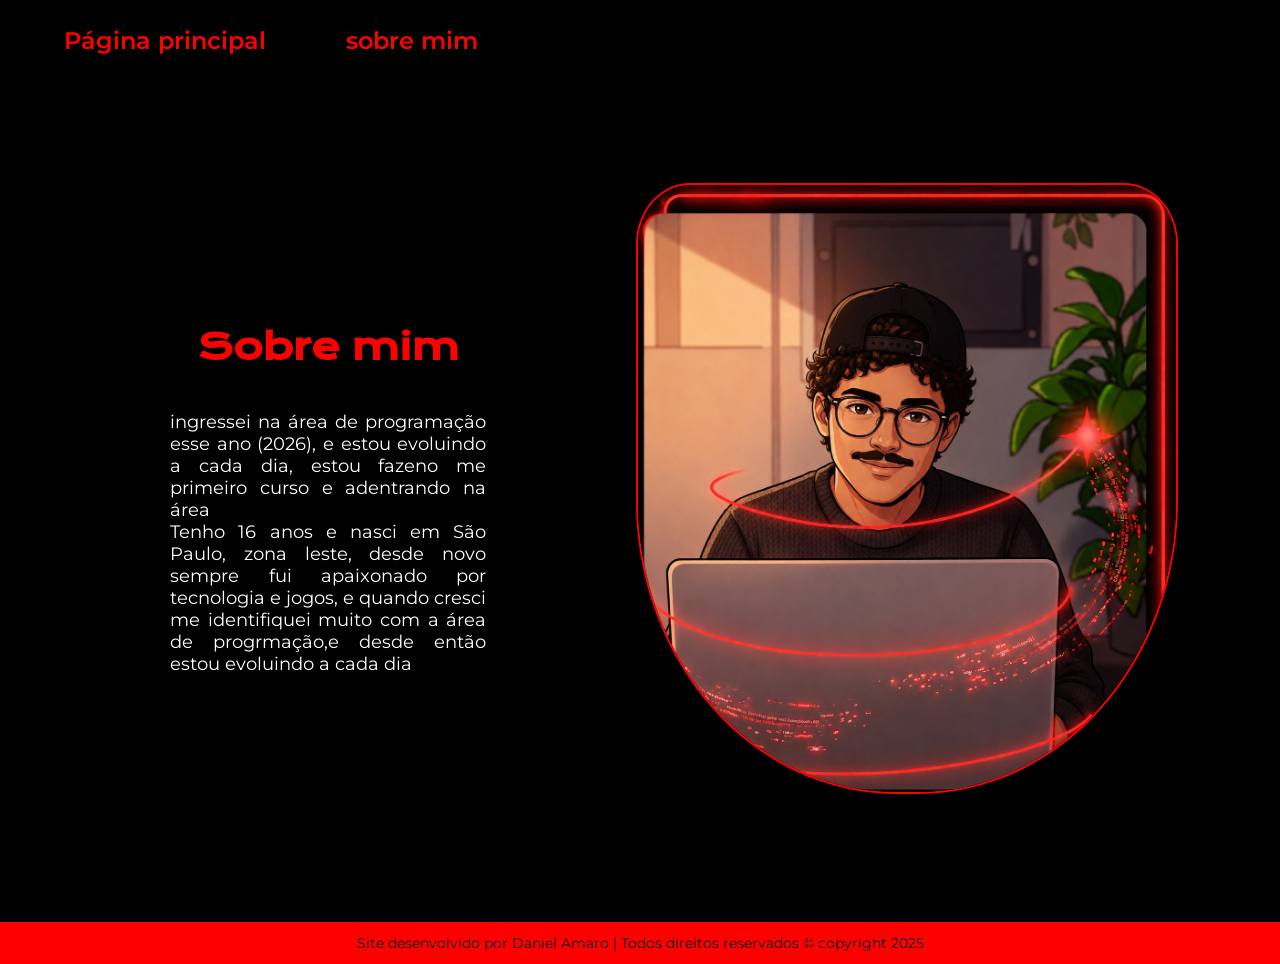
==== sobre.html @ 2258afc0 "Meu Projeto" ====
<!DOCTYPE html>
<html lang="en">

<head>
    <meta charset="UTF-8">
    <meta name="viewport" content="width=device-width, initial-scale=1.0">
    <title>Sobre mim</title>
    <link rel="stylesheet" href="/styles/styles.css">
</head>

<body>
    <header class="cabecalho">
        <nav class="cabecalho-menu">
            <a class="menu-link" href="index.html">Página principal</a>
            <a class="menu-link" href="sobre.html"> sobre mim</a>
        </nav>
    </header>
    <main class="apresentacao">
        <section>
            <div>
                <h1 class="apresentacao-titulo">Sobre mim</h1>
                <br>
                <p class="conteudo-texto"> ingressei na área de programação esse ano (2026), e estou evoluindo a cada dia, estou fazeno me primeiro curso e adentrando na área</p>
                <p class="conteudo-texto">Tenho 16 anos e nasci em São Paulo, zona leste, desde novo sempre fui apaixonado por tecnologia e jogos, e quando cresci me identifiquei muito com a área de progrmação,e desde então estou evoluindo a cada dia</p>
                    </div>
        </section>
        <img id="imagem-principal" src="/img/eu mrm.png" alt="Daniel Amaro" title="desenvolvedor Front-end">
        </main>

        <footer> Site desenvolvido por Daniel Amaro | Todos direitos reservados ©️ copyright 2025</footer>
    </body>

</html>
---- styles/styles.css ----
@import url('https://fonts.googleapis.com/css2?family=Garker+Grotesque:wght@300..900&family=Krona+One&family=Montserrat:ital,wght@0,100..900;1,100..900&display=swap');

* {
    margin: 0;
    padding: 0;
}

body {
    background-color: #000000;
    color: #F6F6F6;
    box-sizing: border-box;
}

.apresentacao {
    display: flex;
    align-items: center;
    justify-content: space-between;
    padding: 10% 8%;
    gap: 82px;
}

.apresentacao-conteudo {
    width: 50%;
    display: flex;
    flex-direction: column;
    gap: 40px;
}

.cabecalho {
    padding: 2% 0% 0% 5%;
}

.cabecalho-menu {
    display: flex;
    gap: 80px;
}

.menu-link {
    font-family: "Montserrat", sans-serif;
    font-size: 1.5rem;
    font-weight: 600;
    color: red;
    text-decoration: none;
}

.apresentacao-titulo {
    font-size: 2.25rem;
    font-family: "Krona One", sans-serif;
    color: red;
    text-align: center;
    padding: 5%;
}

.apresentacao-titulo:hover {
    color: white;
}

.apresentacao-paragrafo {
    font-size: 1.5rem;
    font-weight: 400;
    font-family: "Montserrat", sans-serif;
}

.apresentacao-links {
    display: flex;
    flex-direction: column;
    justify-content: space-between;
    align-items: center;
    gap: 32px;
}

.apresentacao-links-subtitulo {
    font-family: "Krona One", sans-serif;
    font-weight: 400;
    font-size: 1.5rem;
}

.apresentacao-links2 {
    width: 50%;
    text-align: center;
    border-radius: 8px;
    font-size: 1.5rem;
    padding: 21.5px 0;
    text-decoration: none;
    color: #F6F6F6;
    font-family: "Montserrat", sans-serif;
    font-weight: bold;
    border: 2px solid red;
    display: flex;
    justify-content: center;
    gap: 16px;
}

.apresentacao-links2:hover {
    background-color: #272727;
}

span {
    color: red;
}

.destaque {
    color: orange;
}

footer {
    text-align: center;
    background-color: red;
    color: black;
    font-family: "Montserrat", sans-serif;
    font-weight: 400;
    font-size: 0.875rem;
    padding: 12px;
}

#imagem-principal {
    border-radius: 48%;
    border: 2px solid red;
    border-top-left-radius: 10%;
    border-top-right-radius: 10%;
    width: 50%;
}

.conteudo-texto {
    color: white;
    font-family: "Montserrat", sans-serif;
    font-weight: 400;
    font-size: 1.125rem;
    text-align: justify;
    padding: 0% 15%;
}

/* Media Query - Deixar a página de forma responsiva */
@media (max-width: 1000px) {
    body {
        background-color: purple;
    }

    .cabecalho {
        padding: 10px;
    }

    .cabecalho-menu {
        justify-content: center;
    }

    .apresentacao {
        flex-direction: column-reverse;
        padding: 5%;
    }

    .apresentacao-conteudo {
        width: auto;
    }
}
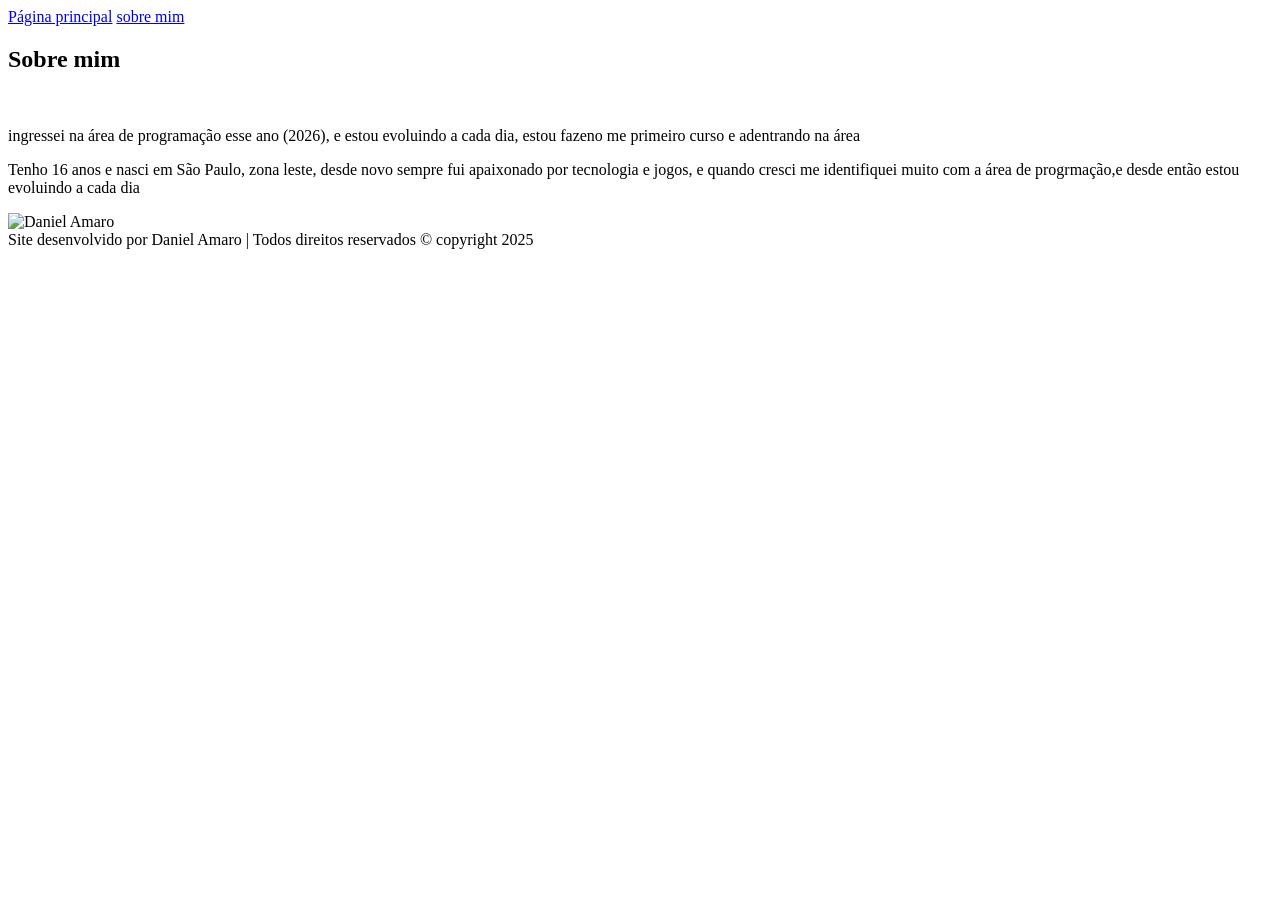
==== commit 70c93837: "Update sobre.html" ====
--- a/sobre.html
+++ b/sobre.html
@@ -5,7 +5,7 @@
     <meta charset="UTF-8">
     <meta name="viewport" content="width=device-width, initial-scale=1.0">
     <title>Sobre mim</title>
-    <link rel="stylesheet" href="/styles/styles.css">
+    <link rel="stylesheet" href="styles.css">
 </head>
 
 <body>
@@ -24,7 +24,7 @@
                 <p class="conteudo-texto">Tenho 16 anos e nasci em São Paulo, zona leste, desde novo sempre fui apaixonado por tecnologia e jogos, e quando cresci me identifiquei muito com a área de progrmação,e desde então estou evoluindo a cada dia</p>
                     </div>
         </section>
-        <img id="imagem-principal" src="/img/eu mrm.png" alt="Daniel Amaro" title="desenvolvedor Front-end">
+        <img id="imagem-principal" src="eu mrm.png" alt="Daniel Amaro" title="desenvolvedor Front-end">
         </main>
 
         <footer> Site desenvolvido por Daniel Amaro | Todos direitos reservados ©️ copyright 2025</footer>
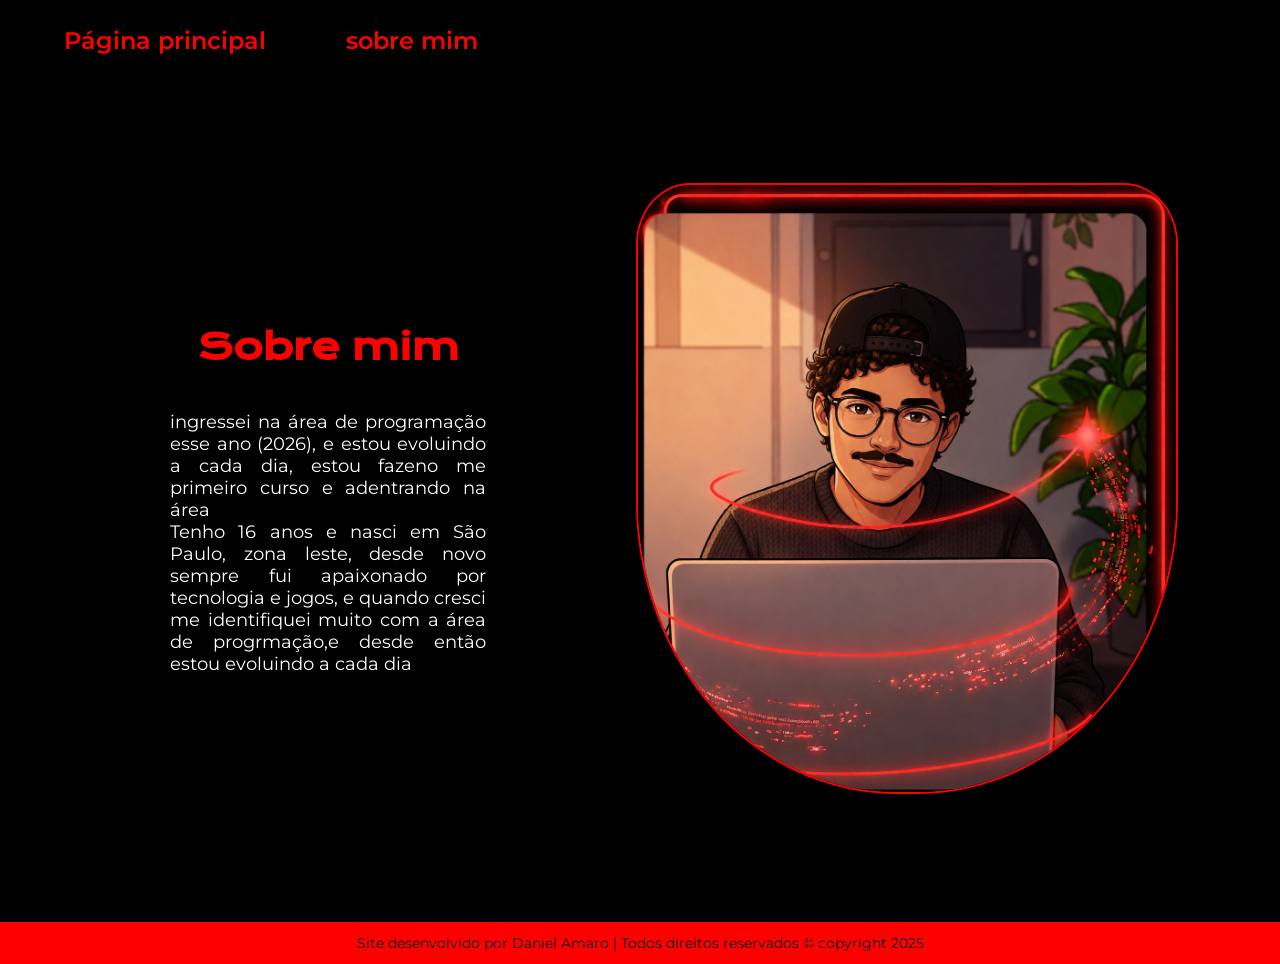
==== commit 0980cdbb: "Update sobre.html" ====
--- a/sobre.html
+++ b/sobre.html
@@ -5,7 +5,7 @@
     <meta charset="UTF-8">
     <meta name="viewport" content="width=device-width, initial-scale=1.0">
     <title>Sobre mim</title>
-    <link rel="stylesheet" href="styles.css">
+    <link rel="stylesheet" href="./styles/styles.css">
 </head>
 
 <body>
@@ -24,7 +24,7 @@
                 <p class="conteudo-texto">Tenho 16 anos e nasci em São Paulo, zona leste, desde novo sempre fui apaixonado por tecnologia e jogos, e quando cresci me identifiquei muito com a área de progrmação,e desde então estou evoluindo a cada dia</p>
                     </div>
         </section>
-        <img id="imagem-principal" src="eu mrm.png" alt="Daniel Amaro" title="desenvolvedor Front-end">
+        <img id="imagem-principal" src="./img/eu mrm.png" alt="Daniel Amaro" title="desenvolvedor Front-end">
         </main>
 
         <footer> Site desenvolvido por Daniel Amaro | Todos direitos reservados ©️ copyright 2025</footer>
--- a/styles/styles.css
+++ b/styles/styles.css
@@ -0,0 +1,155 @@
+@import url('https://fonts.googleapis.com/css2?family=Garker+Grotesque:wght@300..900&family=Krona+One&family=Montserrat:ital,wght@0,100..900;1,100..900&display=swap');
+
+* {
+    margin: 0;
+    padding: 0;
+}
+
+body {
+    background-color: #000000;
+    color: #F6F6F6;
+    box-sizing: border-box;
+}
+
+.apresentacao {
+    display: flex;
+    align-items: center;
+    justify-content: space-between;
+    padding: 10% 8%;
+    gap: 82px;
+}
+
+.apresentacao-conteudo {
+    width: 50%;
+    display: flex;
+    flex-direction: column;
+    gap: 40px;
+}
+
+.cabecalho {
+    padding: 2% 0% 0% 5%;
+}
+
+.cabecalho-menu {
+    display: flex;
+    gap: 80px;
+}
+
+.menu-link {
+    font-family: "Montserrat", sans-serif;
+    font-size: 1.5rem;
+    font-weight: 600;
+    color: red;
+    text-decoration: none;
+}
+
+.apresentacao-titulo {
+    font-size: 2.25rem;
+    font-family: "Krona One", sans-serif;
+    color: red;
+    text-align: center;
+    padding: 5%;
+}
+
+.apresentacao-titulo:hover {
+    color: white;
+}
+
+.apresentacao-paragrafo {
+    font-size: 1.5rem;
+    font-weight: 400;
+    font-family: "Montserrat", sans-serif;
+}
+
+.apresentacao-links {
+    display: flex;
+    flex-direction: column;
+    justify-content: space-between;
+    align-items: center;
+    gap: 32px;
+}
+
+.apresentacao-links-subtitulo {
+    font-family: "Krona One", sans-serif;
+    font-weight: 400;
+    font-size: 1.5rem;
+}
+
+.apresentacao-links2 {
+    width: 50%;
+    text-align: center;
+    border-radius: 8px;
+    font-size: 1.5rem;
+    padding: 21.5px 0;
+    text-decoration: none;
+    color: #F6F6F6;
+    font-family: "Montserrat", sans-serif;
+    font-weight: bold;
+    border: 2px solid red;
+    display: flex;
+    justify-content: center;
+    gap: 16px;
+}
+
+.apresentacao-links2:hover {
+    background-color: #272727;
+}
+
+span {
+    color: red;
+}
+
+.destaque {
+    color: orange;
+}
+
+footer {
+    text-align: center;
+    background-color: red;
+    color: black;
+    font-family: "Montserrat", sans-serif;
+    font-weight: 400;
+    font-size: 0.875rem;
+    padding: 12px;
+}
+
+#imagem-principal {
+    border-radius: 48%;
+    border: 2px solid red;
+    border-top-left-radius: 10%;
+    border-top-right-radius: 10%;
+    width: 50%;
+}
+
+.conteudo-texto {
+    color: white;
+    font-family: "Montserrat", sans-serif;
+    font-weight: 400;
+    font-size: 1.125rem;
+    text-align: justify;
+    padding: 0% 15%;
+}
+
+/* Media Query - Deixar a página de forma responsiva */
+@media (max-width: 1000px) {
+    body {
+        background-color: purple;
+    }
+
+    .cabecalho {
+        padding: 10px;
+    }
+
+    .cabecalho-menu {
+        justify-content: center;
+    }
+
+    .apresentacao {
+        flex-direction: column-reverse;
+        padding: 5%;
+    }
+
+    .apresentacao-conteudo {
+        width: auto;
+    }
+}
